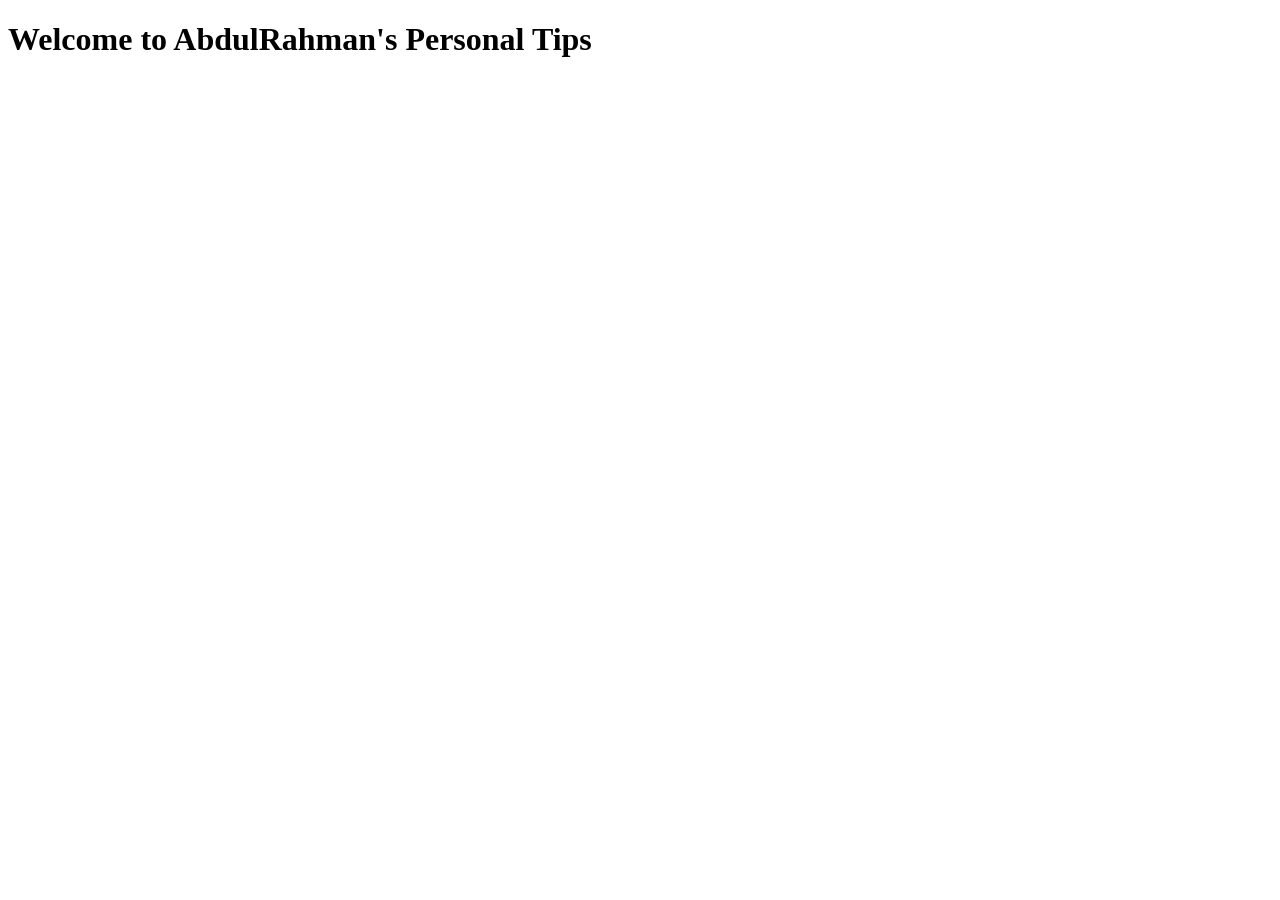
==== index.html @ 16877425 "yoo" ====
<!DOCTYPE html>
<html lang="en">
<head>
    <meta charset="UTF-8">
    <meta name="viewport" content="width=device-width, initial-scale=1.0">
    <title>AbdulRahman's Personal Tips</title>
</head>
<body>
    <h1>Welcome to AbdulRahman's Personal Tips</h1>
</body>
</html>
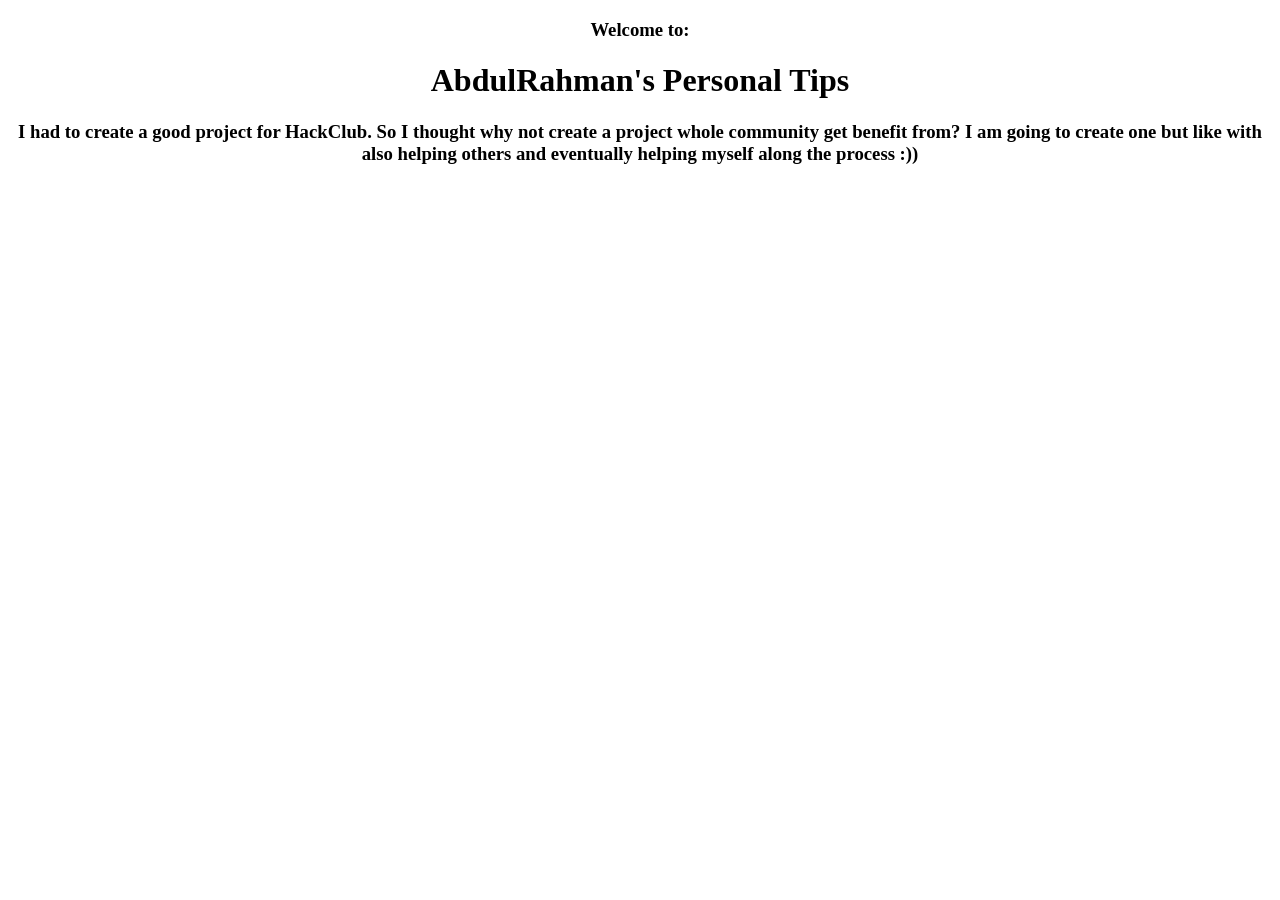
==== commit 4d9a8182: "playing with stuff" ====
--- a/index.html
+++ b/index.html
@@ -1,11 +1,23 @@
 <!DOCTYPE html>
 <html lang="en">
+
 <head>
     <meta charset="UTF-8">
     <meta name="viewport" content="width=device-width, initial-scale=1.0">
     <title>AbdulRahman's Personal Tips</title>
+    <link rel="stylesheet" href="style.css">
 </head>
+
 <body>
-    <h1>Welcome to AbdulRahman's Personal Tips</h1>
+    <div class="head-top">
+
+        <h3 class="hero-top">Welcome to:</h3>
+        <h1 class="hero-head">AbdulRahman's Personal Tips</h1>
+        <h3 class="hero-body">I had to create a good project for HackClub. So I thought why not create a project whole
+            community get benefit from? I am going to create one but like with also helping others and eventually
+            helping myself along the process :))</h3>
+    </div>
+
 </body>
+
 </html>
--- a/style.css
+++ b/style.css
@@ -0,0 +1,6 @@
+
+.head-top{
+    align-items: center;
+    text-align: center;
+    justify-content: center;
+}
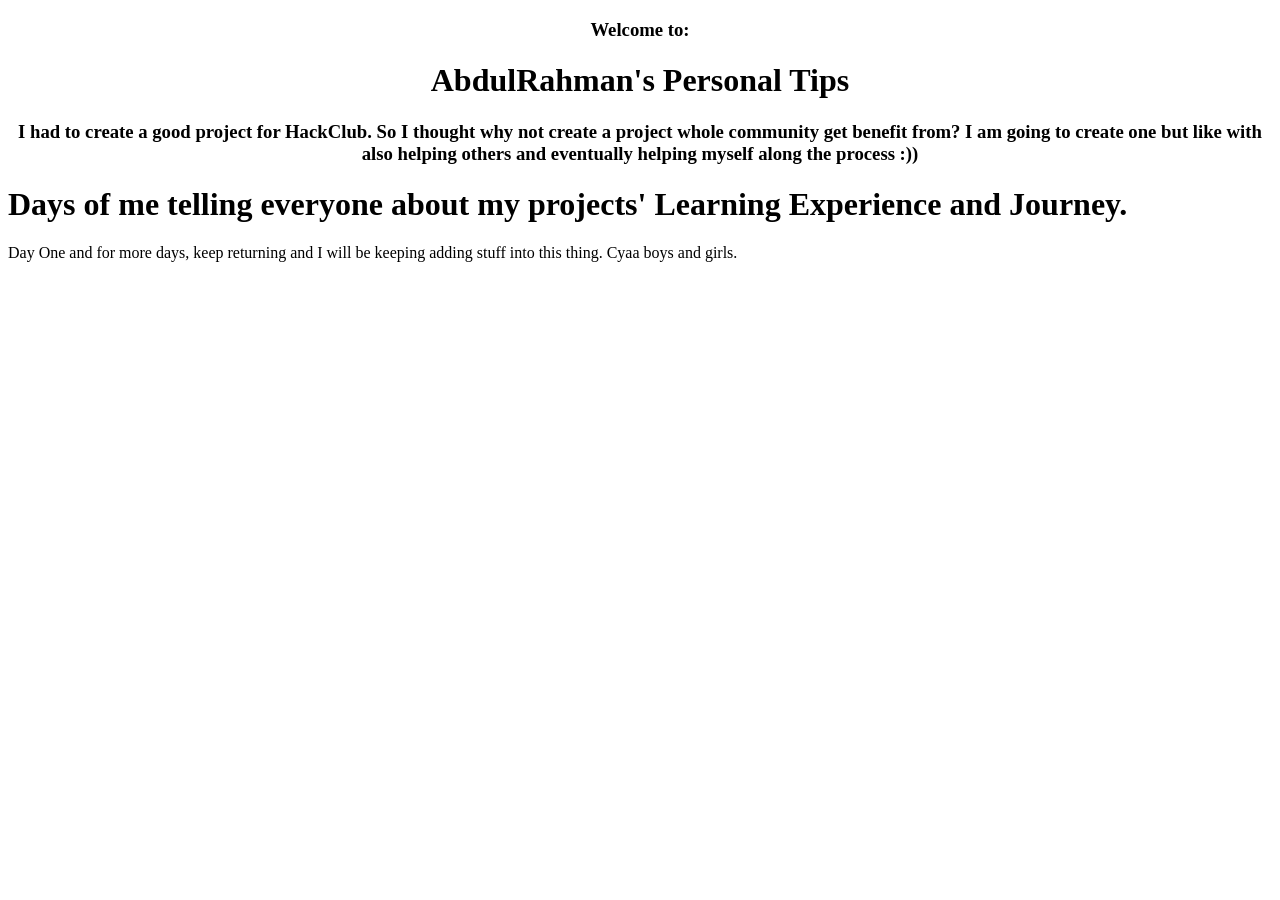
==== commit 6767e8be: "created hi hello of project. gonna logg off for today as i got maths to study" ====
--- a/index.html
+++ b/index.html
@@ -18,6 +18,13 @@
             helping myself along the process :))</h3>
     </div>
 
+<div>
+    <h1 class="h1 sec2h1"> Days of me telling everyone about my projects' Learning Experience and Journey.</h1>
+    <a heref="learning/1.html">Day One</a>
+    and for more days, keep returning and I will be keeping adding stuff into this thing.
+    Cyaa boys and girls.
+
+</div>
 </body>
 
 </html>
